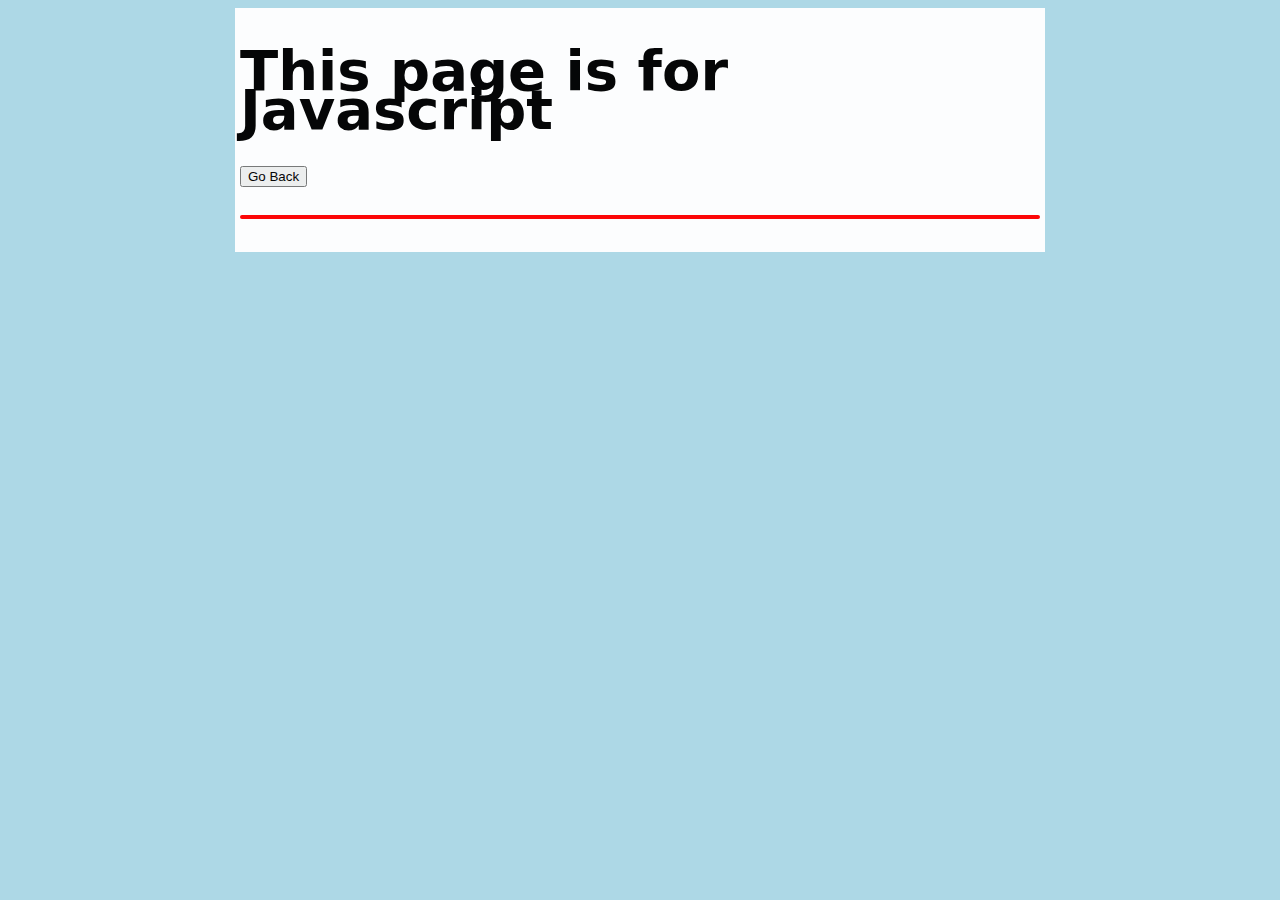
==== javascript.html @ 81445811 "U" ====
<html>
<head>
<title>INST377 Ryan Chang</title>
<link rel="stylesheet" href="style.css">
<style>
  body {
      background-color: lightblue;
  }
</style>
</head>

<body>
<a name="top"></a>
<div id="page">
<h1>This page is for Javascript</h1>

<button onclick="myFunction()">Go Back</button>

<p id="test"></p>

<script>
function myFunction() {
    var str = "Free Web Building Tutorials!";
    var result = str.link("https://www.w3schools.com");
    document.getElementById("test").innerHTML = result;
}
</script>



</div><!--end of page-->

</body>
</html>
---- style.css ----
@charset "UTF-8";
@import url('https://fonts.googleapis.com/css?family=Roboto+Condensed|Francois+One');

body {
	font-family: "Segoe UI", AppleSDGothicNeo-Light, Calibri, "Lucida Grande", "Lucida Sans Unicode", "Lucida Sans", "DejaVu Sans", Verdana, sans-serif;
	font-size: 1.75em;
	line-height: 140%;
	position: relative;
	background-color: #fff;
}

#page {
		width:800px;
		height:auto;
		margin: 0 auto;
		background-color:#FFFFFF;
		padding: 5px;
		opacity:0.97;
		}

p {
    border: 2px solid red;
    border-radius: 5px;
    text-indent: 34%;
}
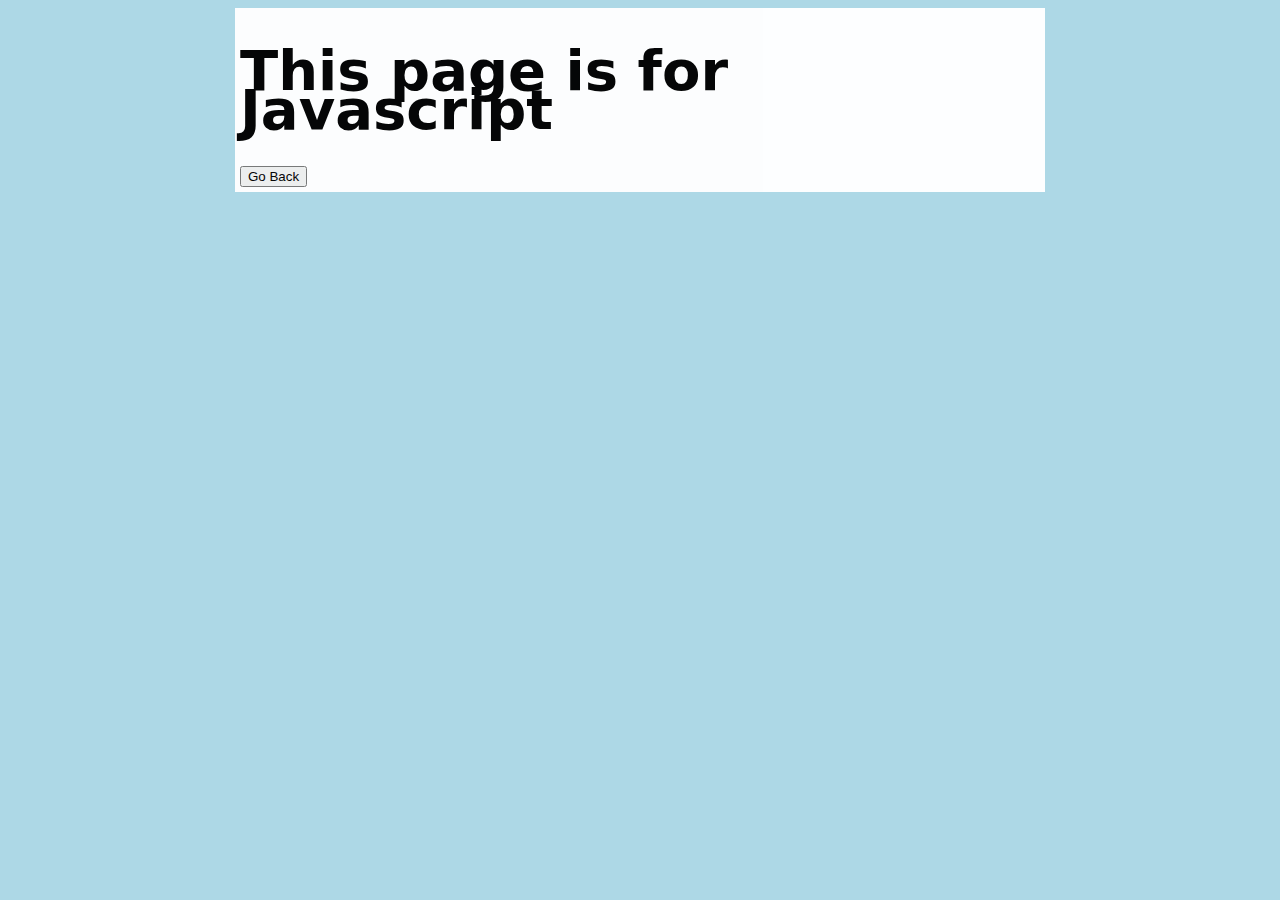
==== commit e1daeefd: "U" ====
--- a/javascript.html
+++ b/javascript.html
@@ -10,19 +10,21 @@
 </head>
 
 <body>
+
 <a name="top"></a>
 <div id="page">
 <h1>This page is for Javascript</h1>
 
 <button onclick="myFunction()">Go Back</button>
 
-<p id="test"></p>
-
 <script>
 function myFunction() {
-    var str = "Free Web Building Tutorials!";
-    var result = str.link("https://www.w3schools.com");
-    document.getElementById("test").innerHTML = result;
+  var a = document.createElement('a');
+  var linkText = document.createTextNode("my title text");
+  a.appendChild(linkText);
+  a.title = "Go Back";
+  a.href = "https://rchang129.github.io./";
+  document.body.appendChild(a);
 }
 </script>
 
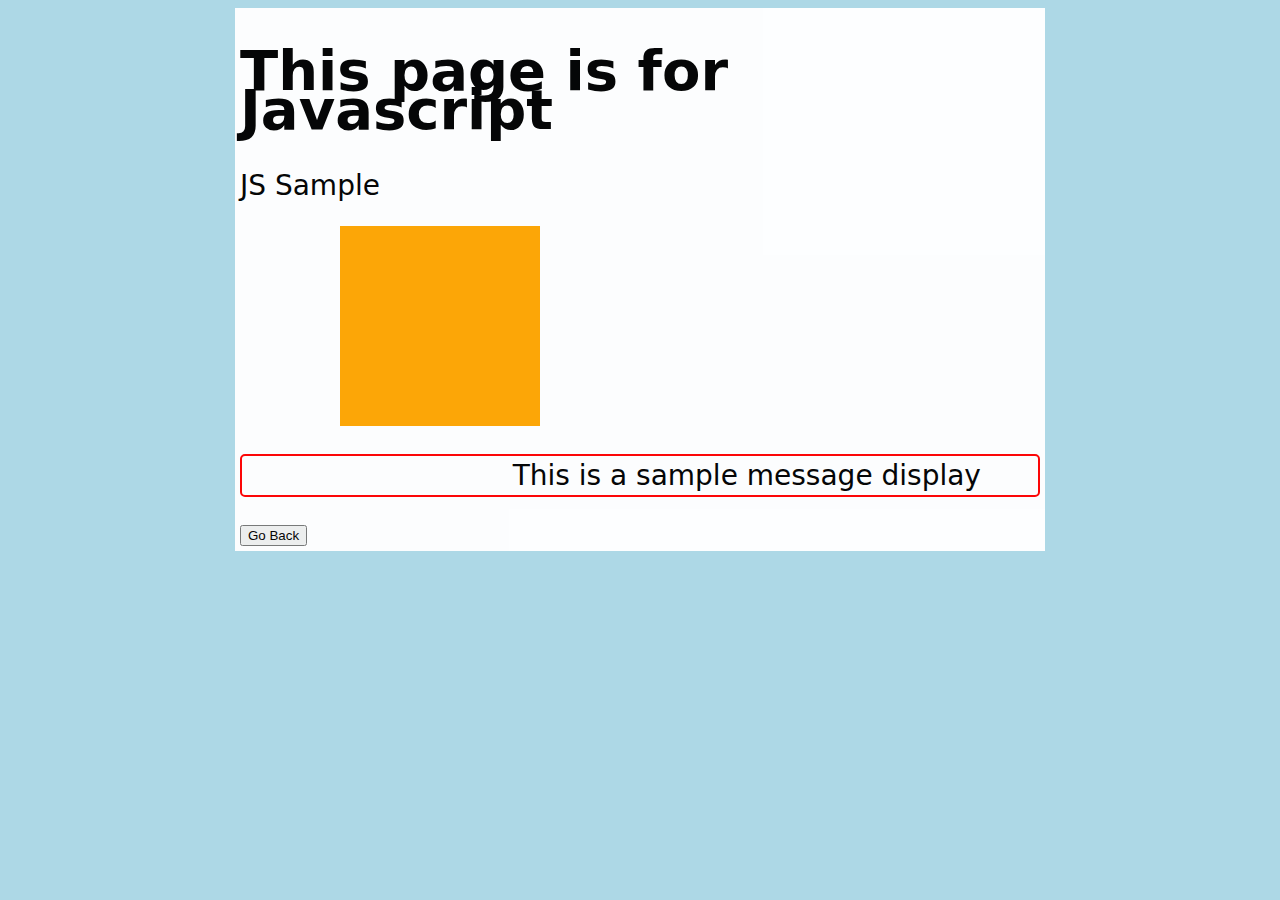
==== commit 62b8b724: "U" ====
--- a/javascript.html
+++ b/javascript.html
@@ -5,6 +5,16 @@
 <style>
   body {
       background-color: lightblue;
+  }
+  #square {
+			margin-top: 20px;
+			margin-left: 100px;
+			height: 200px;
+			width: 200px;
+			background: orange;
+	}
+  #square:hover {
+    	cursor: pointer;
   }
 </style>
 </head>
@@ -15,20 +25,31 @@
 <div id="page">
 <h1>This page is for Javascript</h1>
 
+<div id="test" class="t_class"></div>
+
+<script>
+document.getElementById("test").innerHTML = "JS Sample";
+
+</script>
+	<div id="square" onclick="show_sentence()"></div>
+
+	<div>
+		<p>This is a sample message display</p>
+	</div>
+
+<script>
+function show_sentence(){
+	document.getElementById("square").innerHTML = document.getElementsByTagName("p")[0].innerHTML;
+}
+</script>
+
 <button onclick="myFunction()">Go Back</button>
 
 <script>
 function myFunction() {
-  var a = document.createElement('a');
-  var linkText = document.createTextNode("my title text");
-  a.appendChild(linkText);
-  a.title = "Go Back";
-  a.href = "https://rchang129.github.io./";
-  document.body.appendChild(a);
+window.location.href = "https://rchang129.github.io./";
 }
 </script>
-
-
 
 </div><!--end of page-->
 
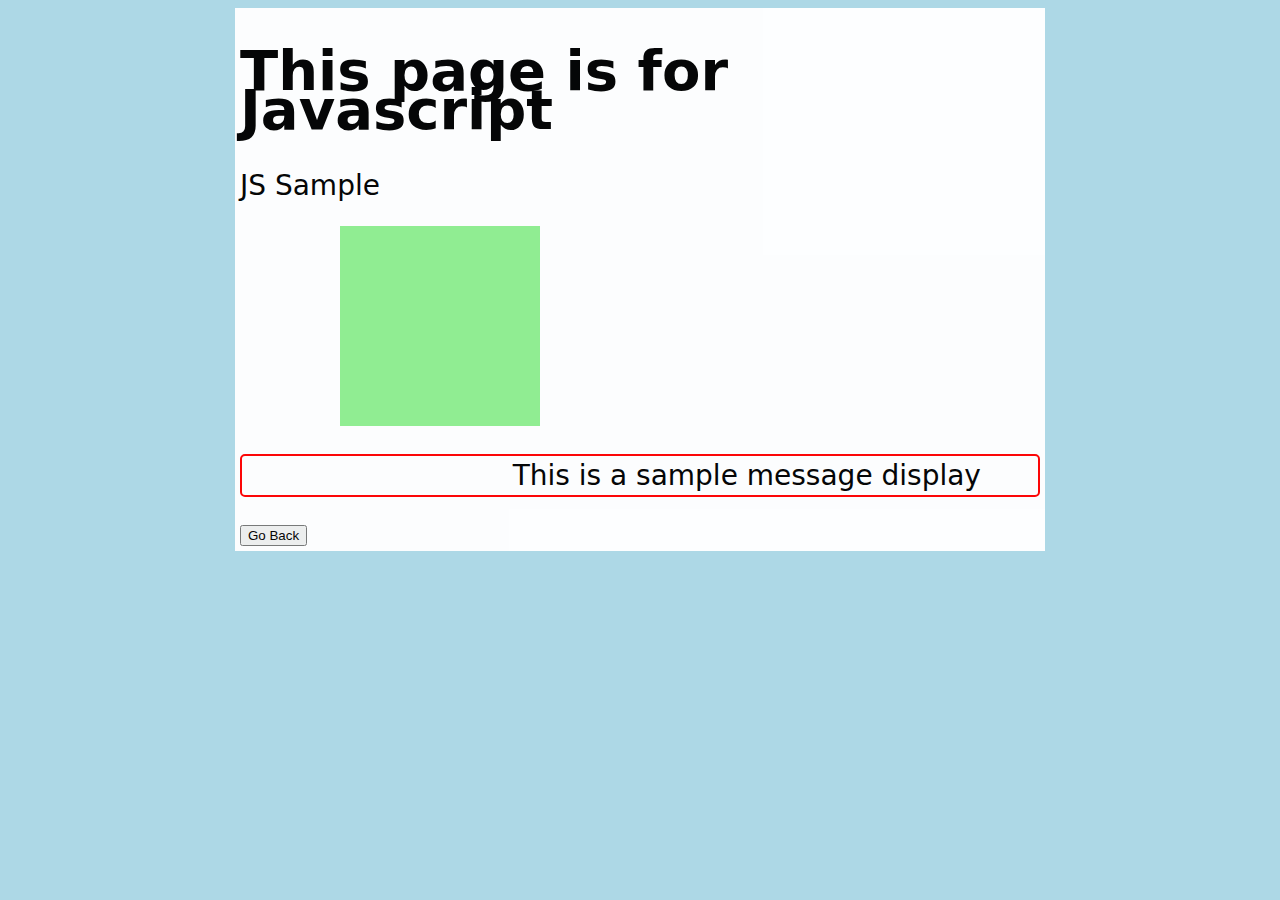
==== commit c2c52765: "U" ====
--- a/javascript.html
+++ b/javascript.html
@@ -11,7 +11,7 @@
 			margin-left: 100px;
 			height: 200px;
 			width: 200px;
-			background: orange;
+			background: lightgreen;
 	}
   #square:hover {
     	cursor: pointer;
